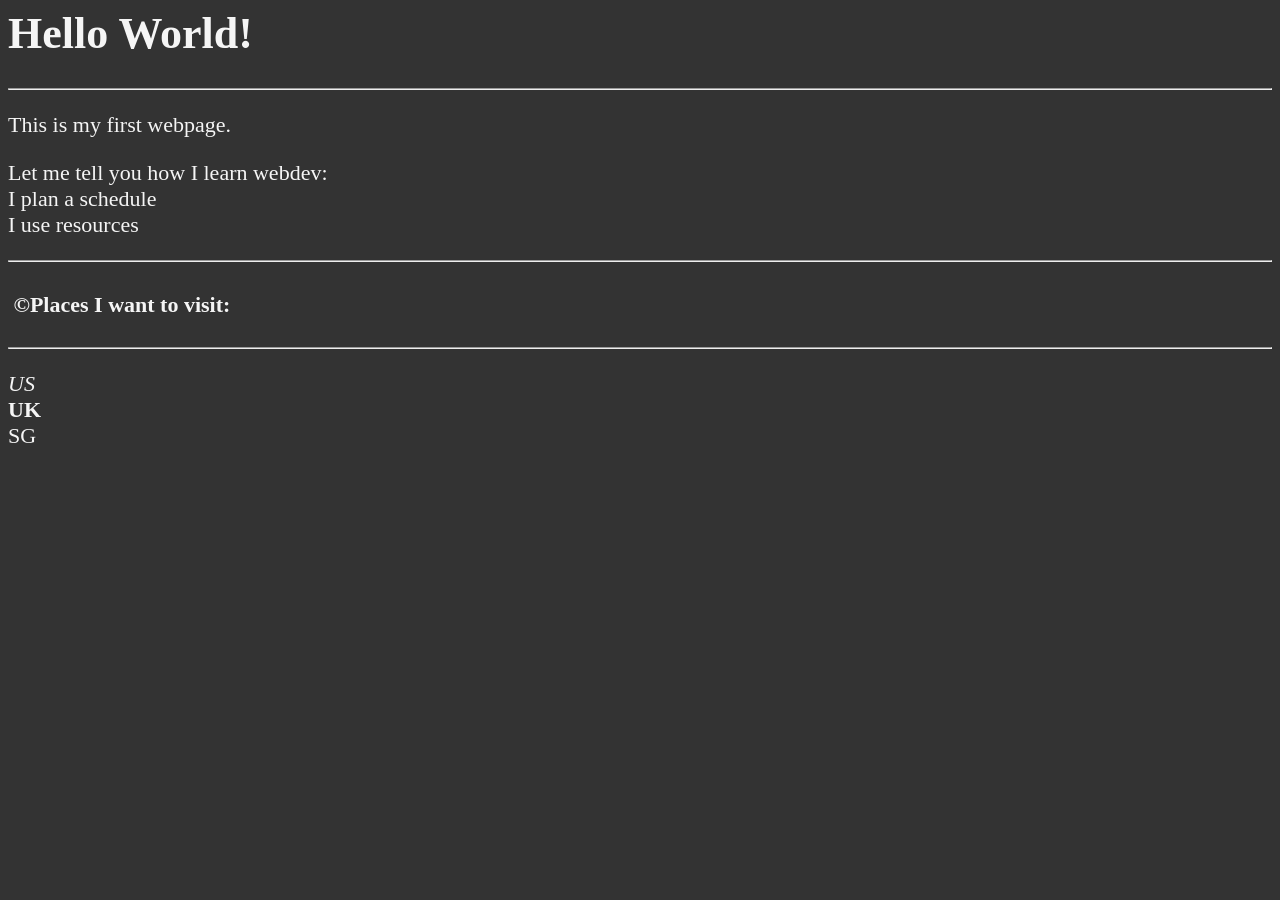
==== Frontend/index.html @ 76be9fc7 "a" ====
<html>
    <head>
        <title>My First Webpage</title>
        <link rel="icon" href="html.png" type="image/x-icon">
        <link rel="stylesheet" href="main.css">
    </head>
    <body>
        <h1>Hello World!</h1>
        <hr>
        <p>This is my first webpage.</p>
            <p>
                Let me tell you how I learn webdev:
                <br> I plan a schedule
                <br> I use resources
            </p>
        <hr>
        <h4>&nbsp;&copy;Places I want to visit:</h4>
        <hr>
        <p> 
            <em>US</em>
            <br>
            <strong>UK</strong>
            <br>
            SG
        </p>
    </body>
</html>
---- Frontend/main.css ----
html{
    font-size: 22px;
}
body{
    background-color: #333;
    color: whitesmoke;
}
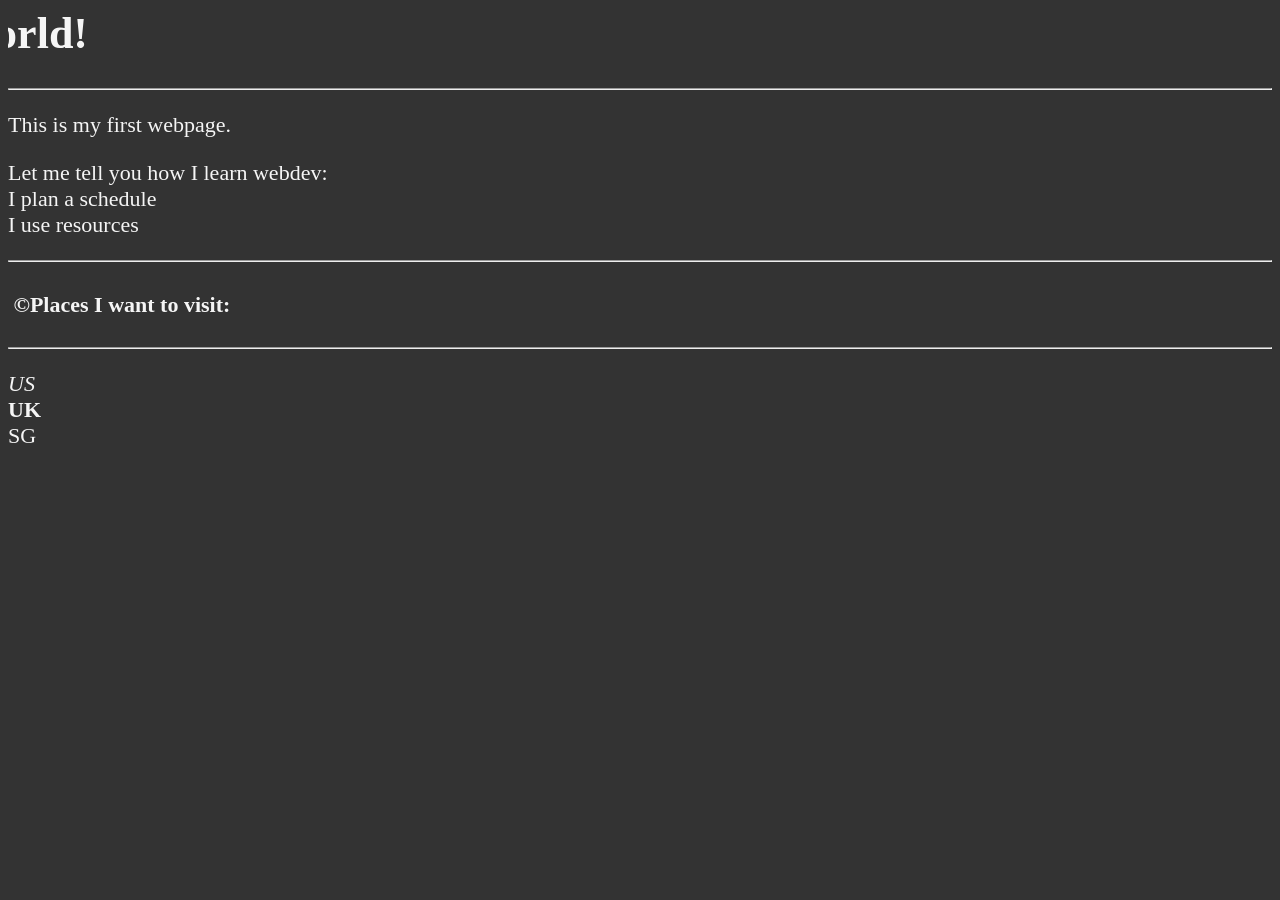
==== commit 0e3eb3fb: "a" ====
--- a/Frontend/index.html
+++ b/Frontend/index.html
@@ -5,7 +5,7 @@
         <link rel="stylesheet" href="main.css">
     </head>
     <body>
-        <h1>Hello World!</h1>
+        <h1><marquee direction="right">Hello World!</marquee></h1>
         <hr>
         <p>This is my first webpage.</p>
             <p>
